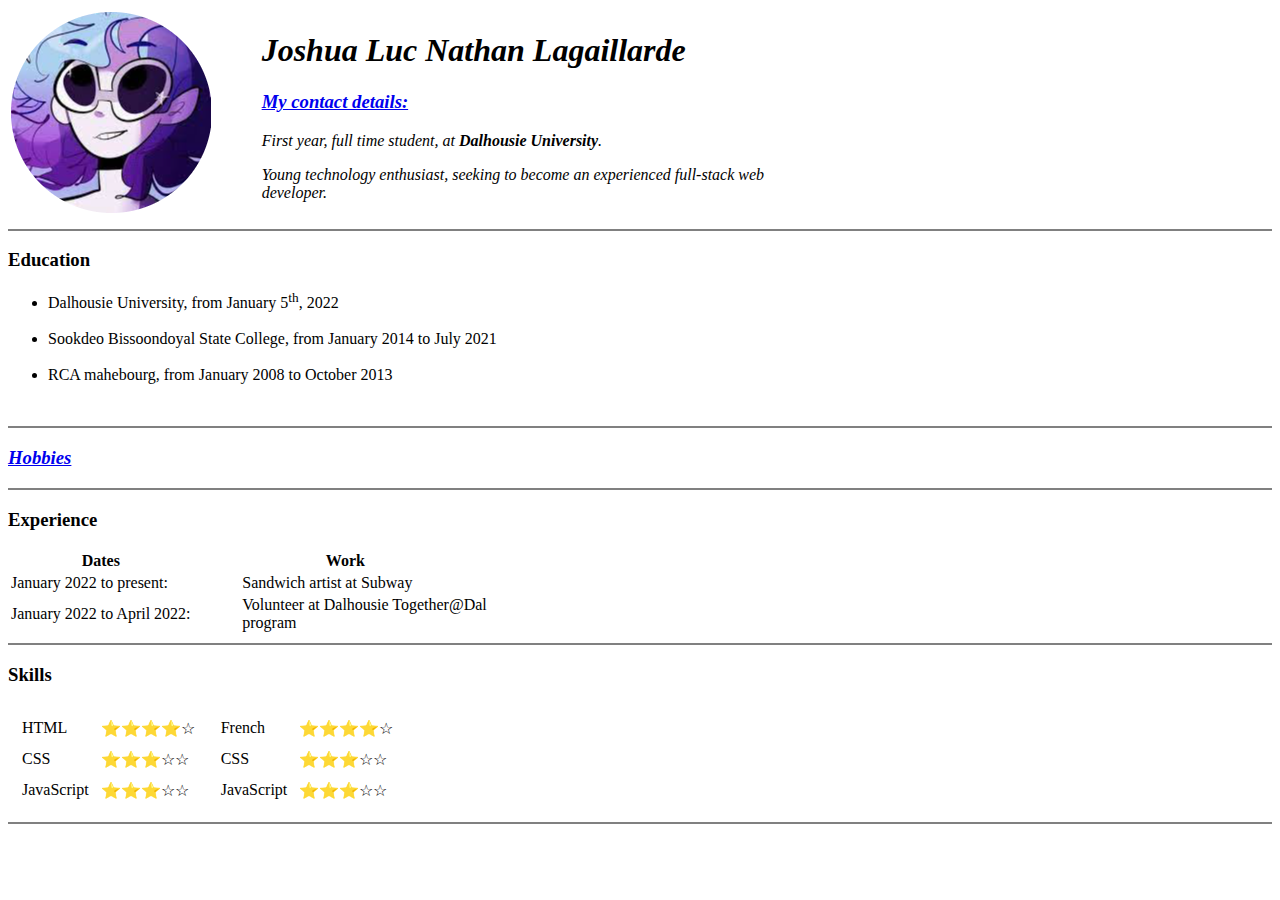
==== index.html @ ffbf26f2 "Add initial CV website" ====
<!DOCTYPE html>
<html lang="en">

<head>
    <meta charset="UTF-8">
    <meta http-equiv="X-UA-Compatible" content="IE=edge">
    <meta name="viewport" content="width=device-width, initial-scale=1.0">
    <meta name="author" content="Joshua Luc Nathan Lagaillarde">
    <meta name="description" content="First HTML page">
    <title>Document</title>
</head>

<body>
    <table>
        <tr>
            <td><img alt="my profile picture" src="images/me.png" style="border-radius:10%"></td>
            <td style="padding-left: 6%;">
                <i><h1>Joshua Luc Nathan Lagaillarde</h1></i>
                <p>
                    <em>
                        <h3>
                        <strong><a href="contactdetails.html" target="_blank" style="text-decoration-line: underline;">My contact details:</a></strong> <br>
                        </h3>
                    </em>
                </p>
                <p> 
                    <em>First year, full time student, at <strong>Dalhousie University</strong>.</em>
                </p>
                <p>
                    <em>Young technology enthusiast, seeking to become an experienced full-stack web developer.</em>
                </p>
            </td>
        </tr>
    </table>
   
    <hr size="2" noshade>
    <h3> Education</h3>
    <p>
        <ul>
            <li>Dalhousie University, from January 5<sup>th</sup>, 2022</li>
            <br><li>Sookdeo Bissoondoyal State College, from January 2014 to July 2021</li>
            <br><li>RCA mahebourg, from January 2008 to October 2013</li>
        </ul>
    </p>
    <br>
    <hr size="2" noshade>
    <a href="hobbies.html" target="_blank"> <h3> <em>Hobbies</em></emHobbies></h3></a>
    <hr size="2" noshade>
    <h3> Experience</h3>
    <table>
        <thead>
            <tr>
                <th style="text-align: center ;"> Dates</th>
                <th style="text-align: center ;"> Work</th>
            </tr>
        </thead>
        <tr>
            <td>January 2022 to present:</td>
            <td style="padding-left: 10%;">Sandwich artist at Subway</td>
        </tr>
        <tr>
            <td>January 2022 to April 2022:</td>
            <td style="padding-left: 10%;">Volunteer at Dalhousie Together@Dal program</td>
        </tr>
    </table>
    <hr size="2" noshade>

    <!-- Nested Tables-->
    <h3> Skills</h3>
    <table>
        <tr>
            <td>
                <!-- table 1 nested-->
                <table cellspacing="10">
                    <tr>
                        <td> HTML</td>
                        <td> ⭐⭐⭐⭐☆</td>
                    </tr>
                    <tr>
                        <td> CSS</td>
                        <td> ⭐⭐⭐☆☆</td>
                    </tr>
                    <tr>
                        <td> JavaScript</td>
                        <td> ⭐⭐⭐☆☆</td>
                    </tr>
            </table>

            </td>
            
            <td>
                <!-- table 2 nested-->
                <table cellspacing="10">
                    <tr>
                        <td> French</td>
                        <td> ⭐⭐⭐⭐☆</td>
                    </tr>
                    <tr>
                        <td> CSS</td>
                        <td> ⭐⭐⭐☆☆</td>
                    </tr>
                    <tr>
                        <td> JavaScript</td>
                        <td> ⭐⭐⭐☆☆</td>
                    </tr>
            </table>

            </td>
        </tr>
    </table>
    <hr size="2" noshade>
</body>

</html>
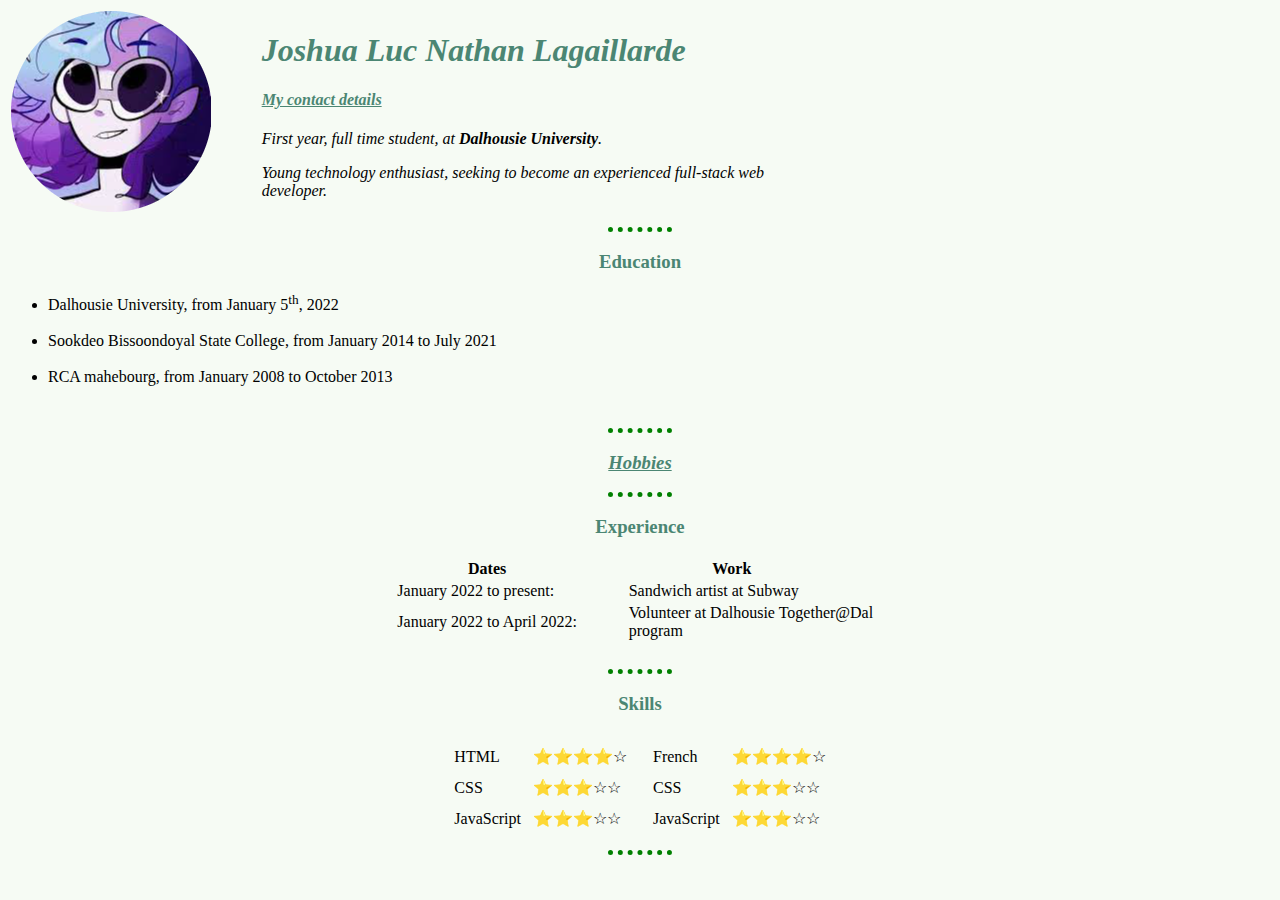
==== commit 09754f6a: "index second version" ====
--- a/index.html
+++ b/index.html
@@ -8,6 +8,10 @@
     <meta name="author" content="Joshua Luc Nathan Lagaillarde">
     <meta name="description" content="First HTML page">
     <title>Document</title>
+
+    <!--Using external CSS-->
+    <link rel="stylesheet" href="css/styles.css">
+
 </head>
 
 <body>
@@ -18,9 +22,9 @@
                 <i><h1>Joshua Luc Nathan Lagaillarde</h1></i>
                 <p>
                     <em>
-                        <h3>
-                        <strong><a href="contactdetails.html" target="_blank" style="text-decoration-line: underline;">My contact details:</a></strong> <br>
-                        </h3>
+                        <h4>
+                        <strong><a href="contactdetails.html" target="_blank" style="text-decoration-line: underline;">My contact details</a></strong> <br>
+                        </h4>
                     </em>
                 </p>
                 <p> 
@@ -47,6 +51,7 @@
     <a href="hobbies.html" target="_blank"> <h3> <em>Hobbies</em></emHobbies></h3></a>
     <hr size="2" noshade>
     <h3> Experience</h3>
+    <center>
     <table>
         <thead>
             <tr>
@@ -63,10 +68,13 @@
             <td style="padding-left: 10%;">Volunteer at Dalhousie Together@Dal program</td>
         </tr>
     </table>
+    <br>
+</center>
     <hr size="2" noshade>
 
     <!-- Nested Tables-->
     <h3> Skills</h3>
+    <center>
     <table>
         <tr>
             <td>
@@ -108,6 +116,7 @@
             </td>
         </tr>
     </table>
+    
     <hr size="2" noshade>
 </body>
 
--- a/css/styles.css
+++ b/css/styles.css
@@ -0,0 +1,34 @@
+hr{
+    background-color:transparent ;
+    border-style:none;
+    border-top-style:dotted;
+    border-color: green;
+    border-width: 5px;
+    width: 5%;
+}
+body{
+    background-color:#F6FBF4
+}
+h4{
+    text-align: left;
+}
+h3{
+    color: #4B8673;
+    text-align: center;
+}
+h2{
+    text-align: center;
+    color: #4B8673;
+}
+h1{
+    color: #4B8673;
+}
+td{
+    text-align: left;
+}
+label{
+    color: #4B8673;
+}
+a{
+    color: #4B8673;
+}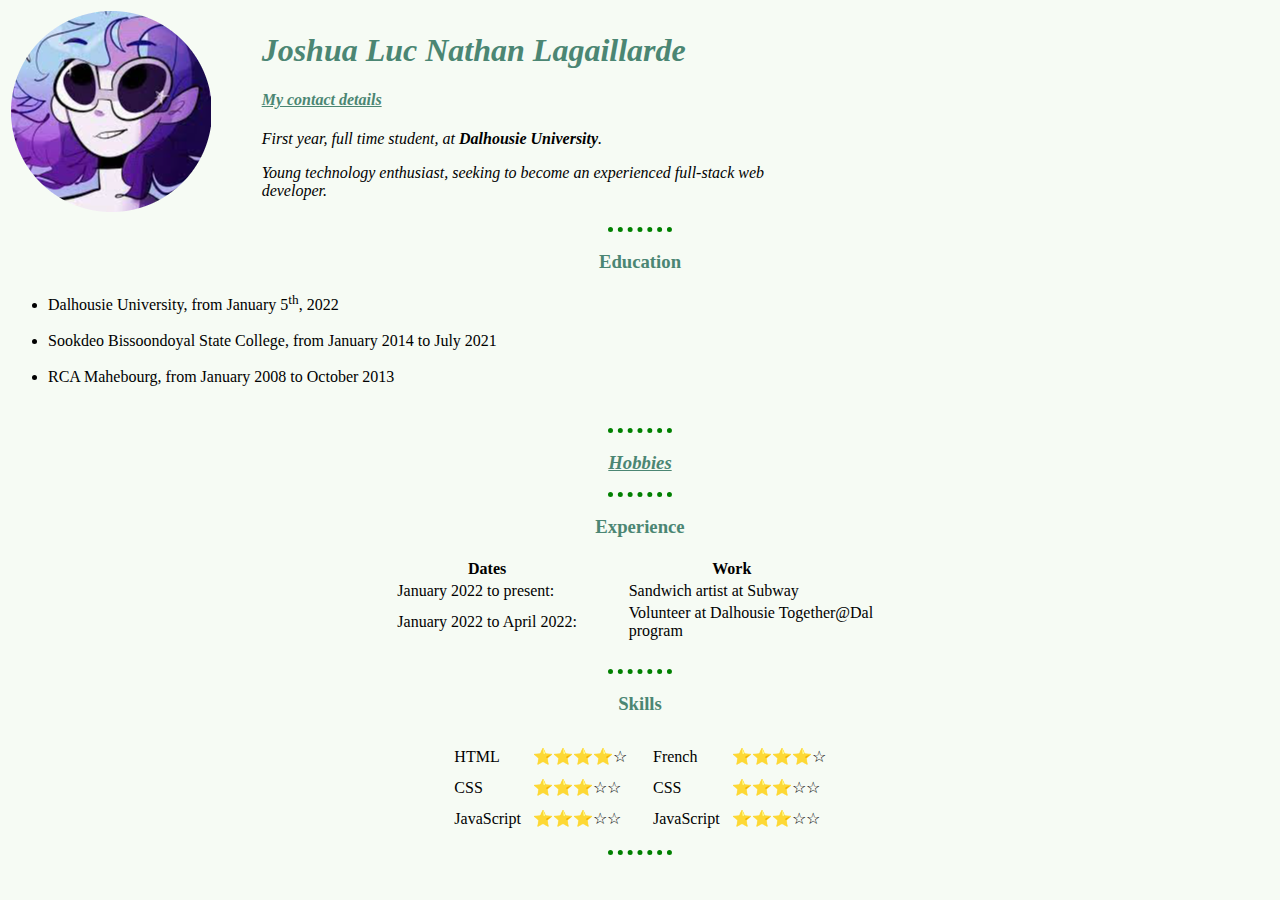
==== commit e9237243: "index incremental change 1" ====
--- a/index.html
+++ b/index.html
@@ -43,7 +43,7 @@
         <ul>
             <li>Dalhousie University, from January 5<sup>th</sup>, 2022</li>
             <br><li>Sookdeo Bissoondoyal State College, from January 2014 to July 2021</li>
-            <br><li>RCA mahebourg, from January 2008 to October 2013</li>
+            <br><li>RCA Mahebourg, from January 2008 to October 2013</li>
         </ul>
     </p>
     <br>
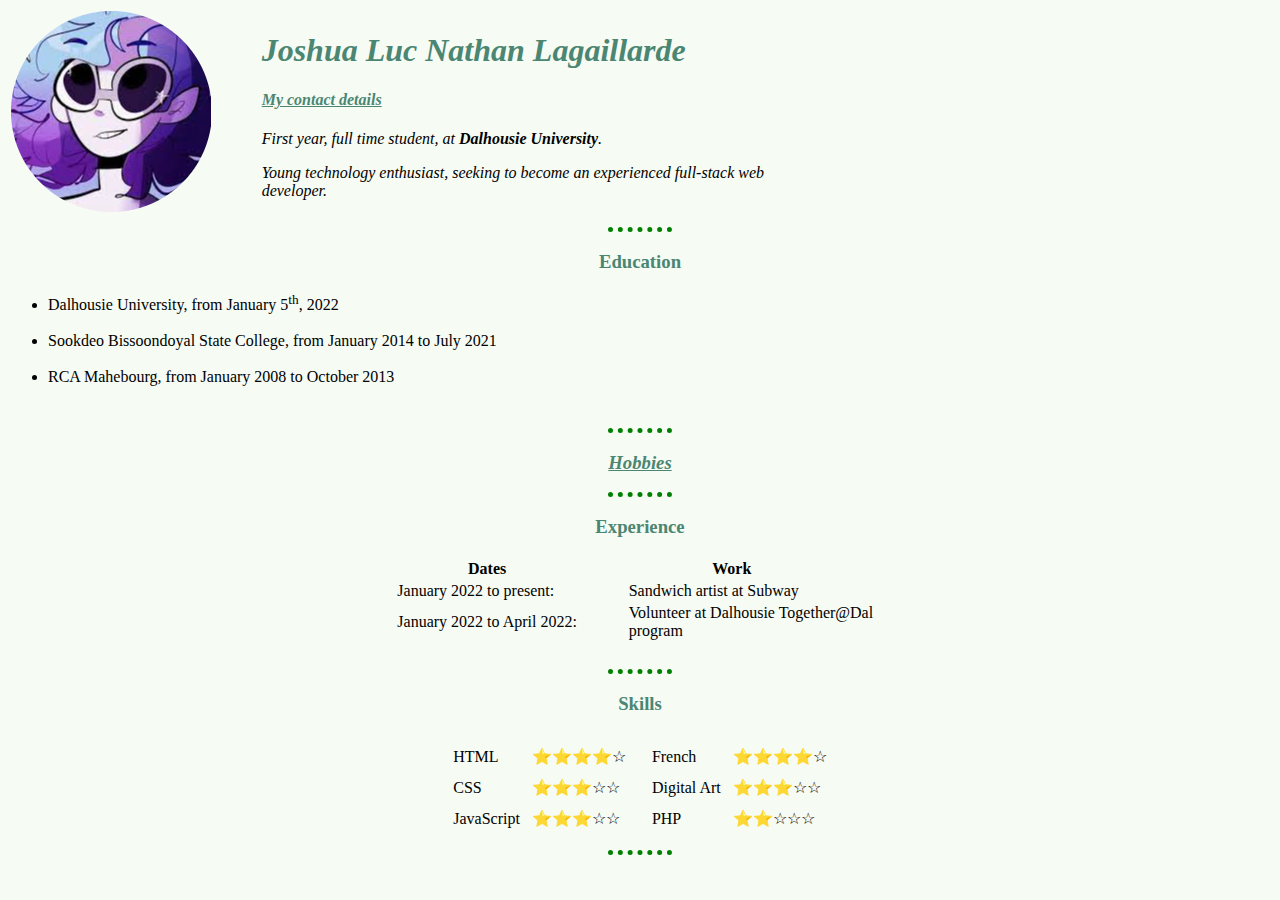
==== commit 8e1838db: "incremental chnage 3" ====
--- a/index.html
+++ b/index.html
@@ -104,12 +104,12 @@
                         <td> ⭐⭐⭐⭐☆</td>
                     </tr>
                     <tr>
-                        <td> CSS</td>
+                        <td> Digital Art</td>
                         <td> ⭐⭐⭐☆☆</td>
                     </tr>
                     <tr>
-                        <td> JavaScript</td>
-                        <td> ⭐⭐⭐☆☆</td>
+                        <td> PHP</td>
+                        <td> ⭐⭐☆☆☆</td>
                     </tr>
             </table>
 
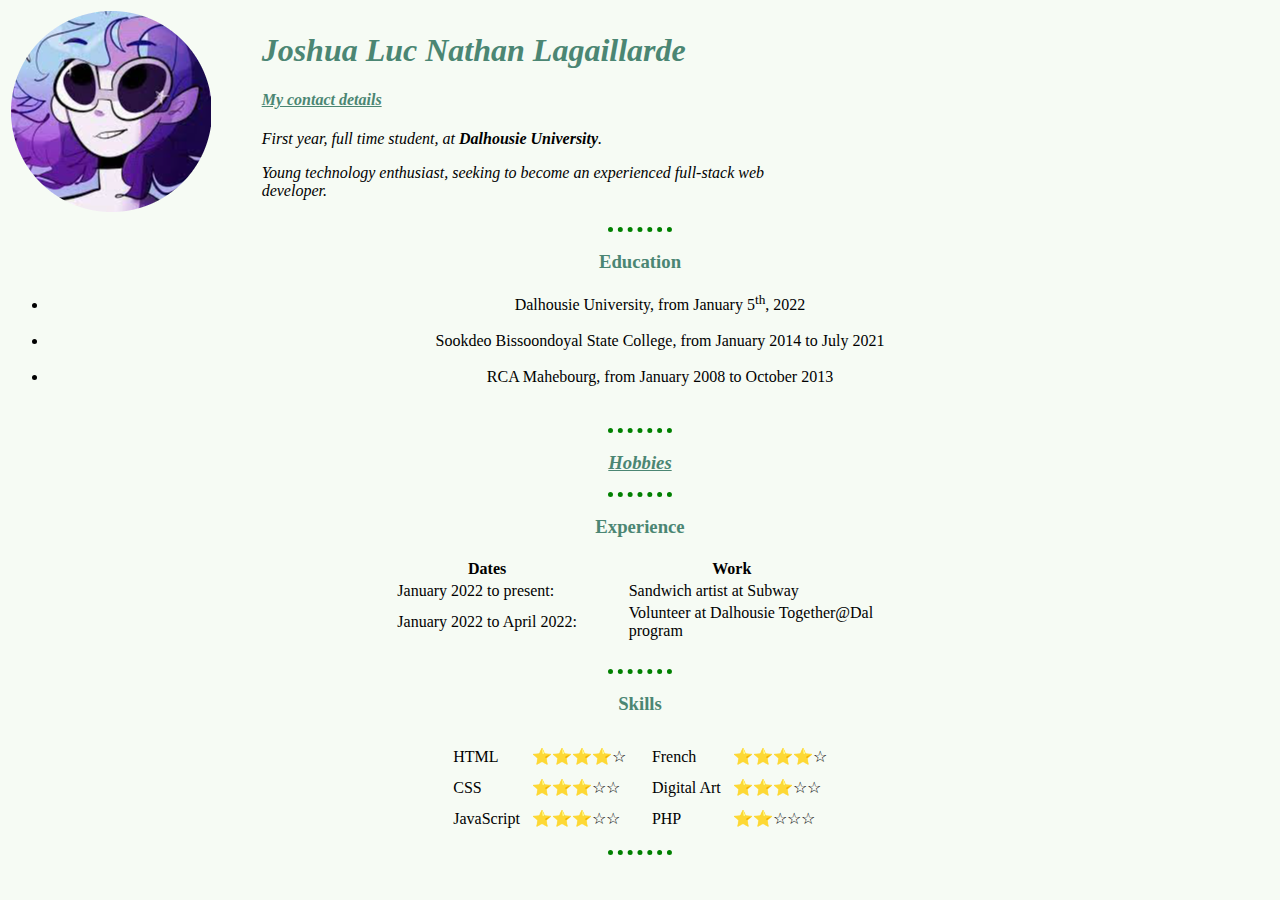
==== commit 49c36bc0: "index incremental change 5" ====
--- a/index.html
+++ b/index.html
@@ -38,6 +38,7 @@
     </table>
    
     <hr size="2" noshade>
+    <center>
     <h3> Education</h3>
     <p>
         <ul>
@@ -51,7 +52,7 @@
     <a href="hobbies.html" target="_blank"> <h3> <em>Hobbies</em></emHobbies></h3></a>
     <hr size="2" noshade>
     <h3> Experience</h3>
-    <center>
+   
     <table>
         <thead>
             <tr>
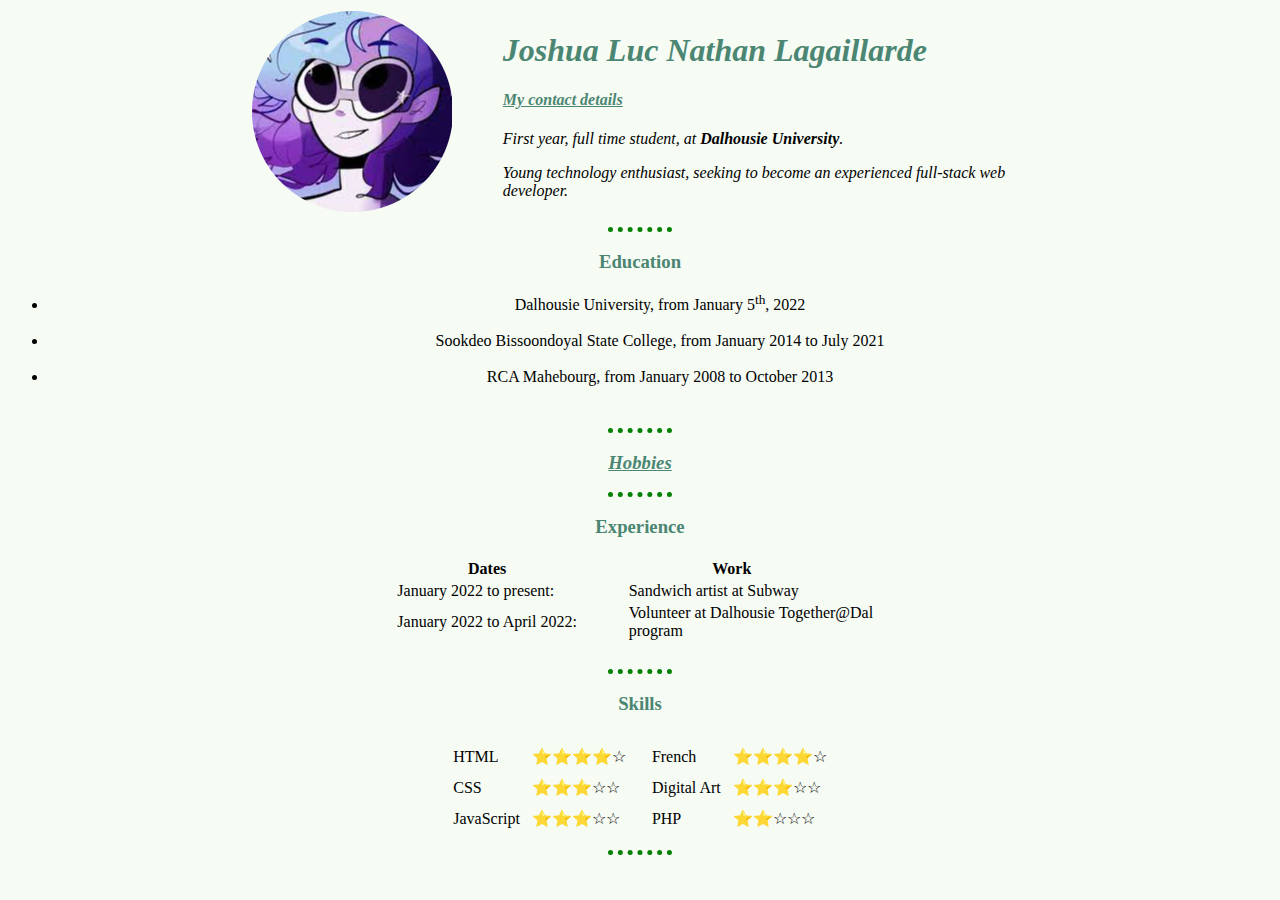
==== commit b9165487: "index incremental chnage 6" ====
--- a/index.html
+++ b/index.html
@@ -15,6 +15,7 @@
 </head>
 
 <body>
+    <center>
     <table>
         <tr>
             <td><img alt="my profile picture" src="images/me.png" style="border-radius:10%"></td>
@@ -38,7 +39,7 @@
     </table>
    
     <hr size="2" noshade>
-    <center>
+   
     <h3> Education</h3>
     <p>
         <ul>
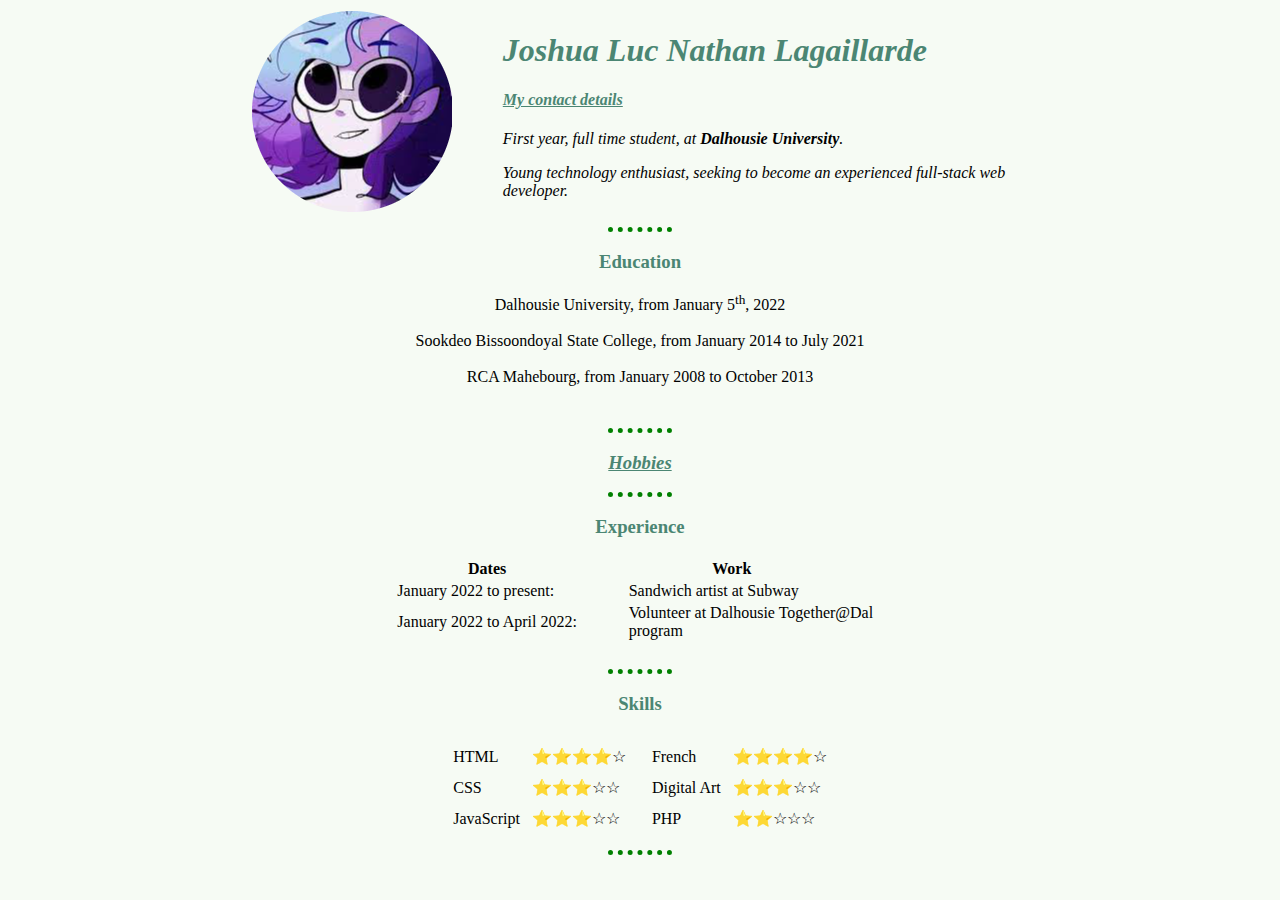
==== commit 0a03a072: "index incremental update 7" ====
--- a/index.html
+++ b/index.html
@@ -42,11 +42,10 @@
    
     <h3> Education</h3>
     <p>
-        <ul>
-            <li>Dalhousie University, from January 5<sup>th</sup>, 2022</li>
-            <br><li>Sookdeo Bissoondoyal State College, from January 2014 to July 2021</li>
-            <br><li>RCA Mahebourg, from January 2008 to October 2013</li>
-        </ul>
+        
+            Dalhousie University, from January 5<sup>th</sup>, 2022 <br>
+            <br>Sookdeo Bissoondoyal State College, from January 2014 to July 2021<br>
+            <br>RCA Mahebourg, from January 2008 to October 2013
     </p>
     <br>
     <hr size="2" noshade>
